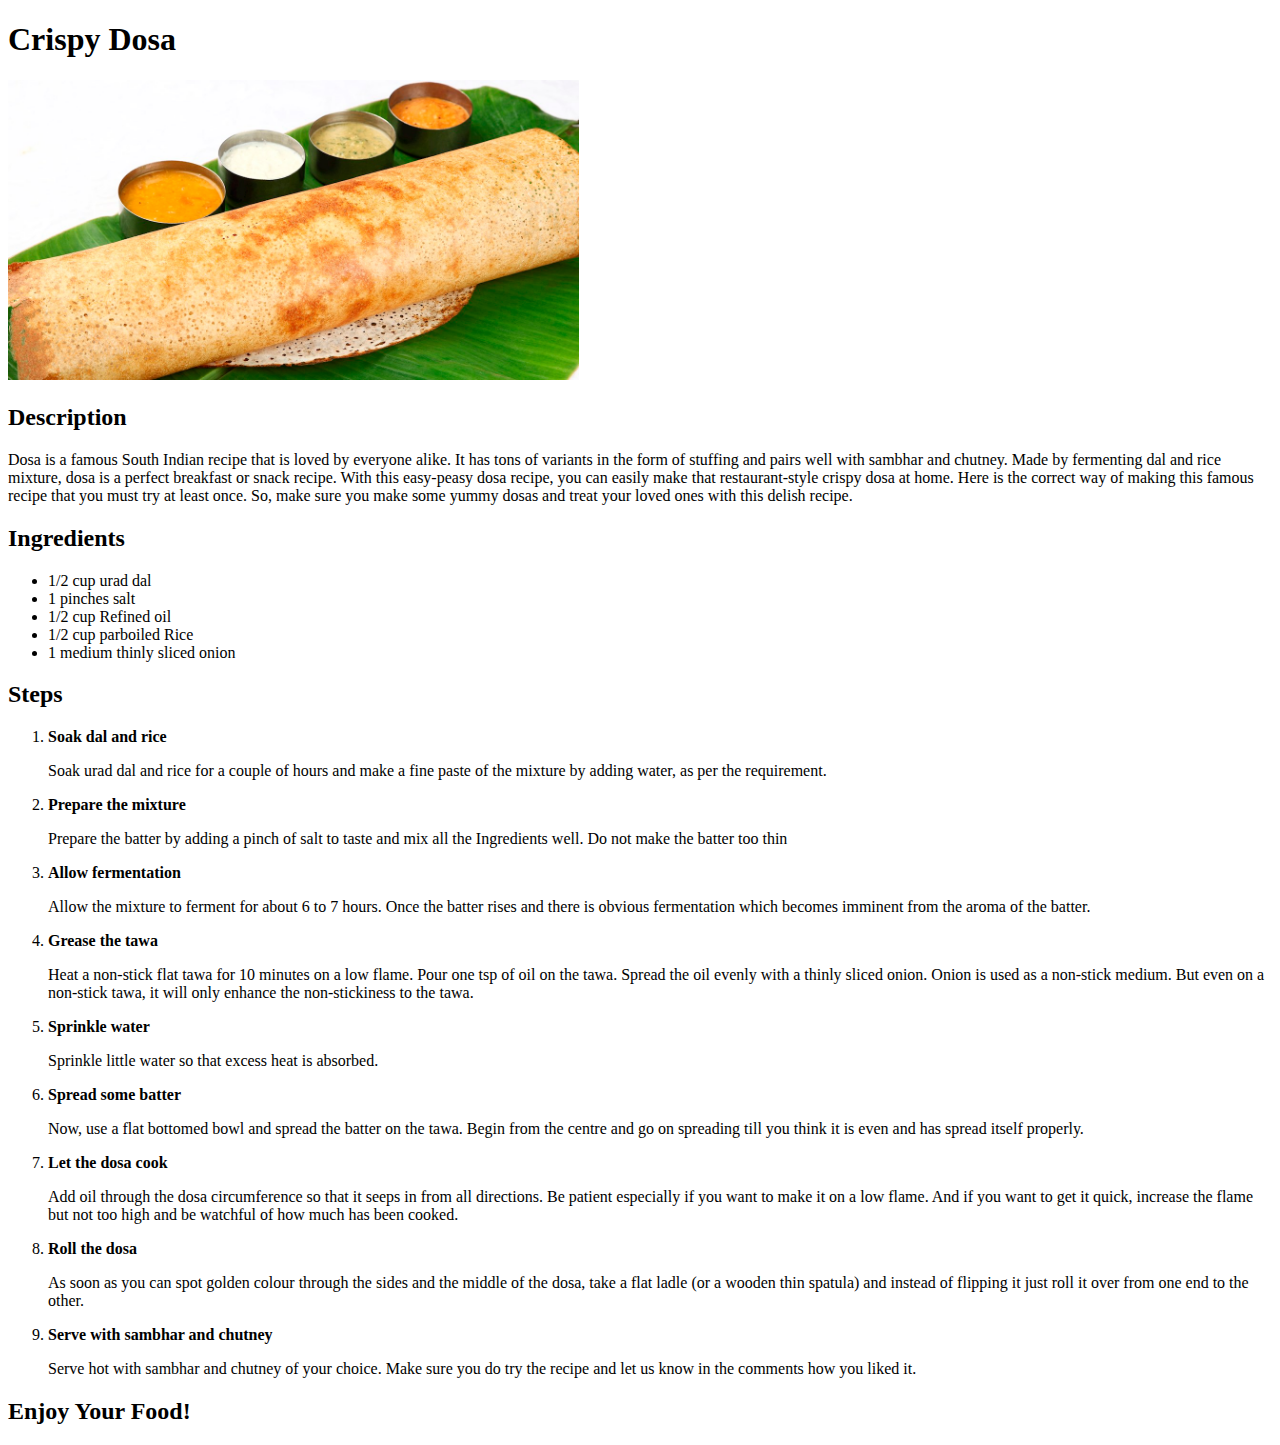
==== recipes/Dosa.html @ 3c5a605e "Create Dosa Page" ====
<!DOCTYPE html>
<html lang="en">
<head>
    <meta charset="UTF-8">
    <meta name="viewport" content="width=device-width, initial-scale=1.0">
    <title>Document</title>
</head>
<body>
    <h1>Crispy Dosa</h1>
    <img src="Dosa.jpg" alt="Dosa" height="300">
    <h2>Description</h2>
    <p>
        Dosa is a famous South Indian recipe that is loved by everyone alike. It has tons of variants in the form of stuffing and pairs well with sambhar and chutney. Made by fermenting dal and rice mixture, dosa is a perfect breakfast or snack recipe. With this easy-peasy dosa recipe, you can easily make that restaurant-style crispy dosa at home. Here is the correct way of making this famous recipe that you must try at least once. So, make sure you make some yummy dosas and treat your loved ones with this delish recipe.
    </p>
    <h2>Ingredients</h2>
    <ul>
        <li>1/2 cup urad dal</li>
        <li>1 pinches salt</li>
        <li>1/2 cup Refined oil</li>
        <li>1/2 cup parboiled Rice</li>
        <li>1 medium thinly sliced onion</li>
    </ul>
    <h2>Steps</h2>
    <ol>
        <li><strong>Soak dal and rice</strong>
            <p>
                Soak urad dal and rice for a couple of hours and make a fine paste of the mixture by adding water, as per the requirement.
            </p>
        </li>
        <li><strong>Prepare the mixture</strong>
            <p>
                Prepare the batter by adding a pinch of salt to taste and mix all the Ingredients well. Do not make the batter too thin
            </p>
        </li>
        <li><strong>Allow fermentation</strong>
            <p>
                Allow the mixture to ferment for about 6 to 7 hours. Once the batter rises and there is obvious fermentation which becomes imminent from the aroma of the batter.
            </p>
        </li>
        <li><strong>Grease the tawa</strong>
            <p>
                Heat a non-stick flat tawa for 10 minutes on a low flame. Pour one tsp of oil on the tawa. Spread the oil evenly with a thinly sliced onion. Onion is used as a non-stick medium. But even on a non-stick tawa, it will only enhance the non-stickiness to the tawa.
            </p>
        </li>
        <li><strong>Sprinkle water</strong>
            <p>
                Sprinkle little water so that excess heat is absorbed.
            </p>
        </li>
        <li><strong>Spread some batter</strong>
            <p>
                Now, use a flat bottomed bowl and spread the batter on the tawa. Begin from the centre and go on spreading till you think it is even and has spread itself properly.   
            </p>
        </li>
        <li><strong>Let the dosa cook</strong>
            <p>
                Add oil through the dosa circumference so that it seeps in from all directions. Be patient especially if you want to make it on a low flame. And if you want to get it quick, increase the flame but not too high and be watchful of how much has been cooked.
            </p>
        </li>
        <li><strong>Roll the dosa</strong>
            <p>
                As soon as you can spot golden colour through the sides and the middle of the dosa, take a flat ladle (or a wooden thin spatula) and instead of flipping it just roll it over from one end to the other.
            </p>
        </li>
        <li><strong>Serve with sambhar and chutney</strong>
            <p>
                Serve hot with sambhar and chutney of your choice. Make sure you do try the recipe and let us know in the comments how you liked it.
            </p>
        </li>
    </ol>
    <h2>Enjoy Your Food!</h2>
    
</body>
</html>
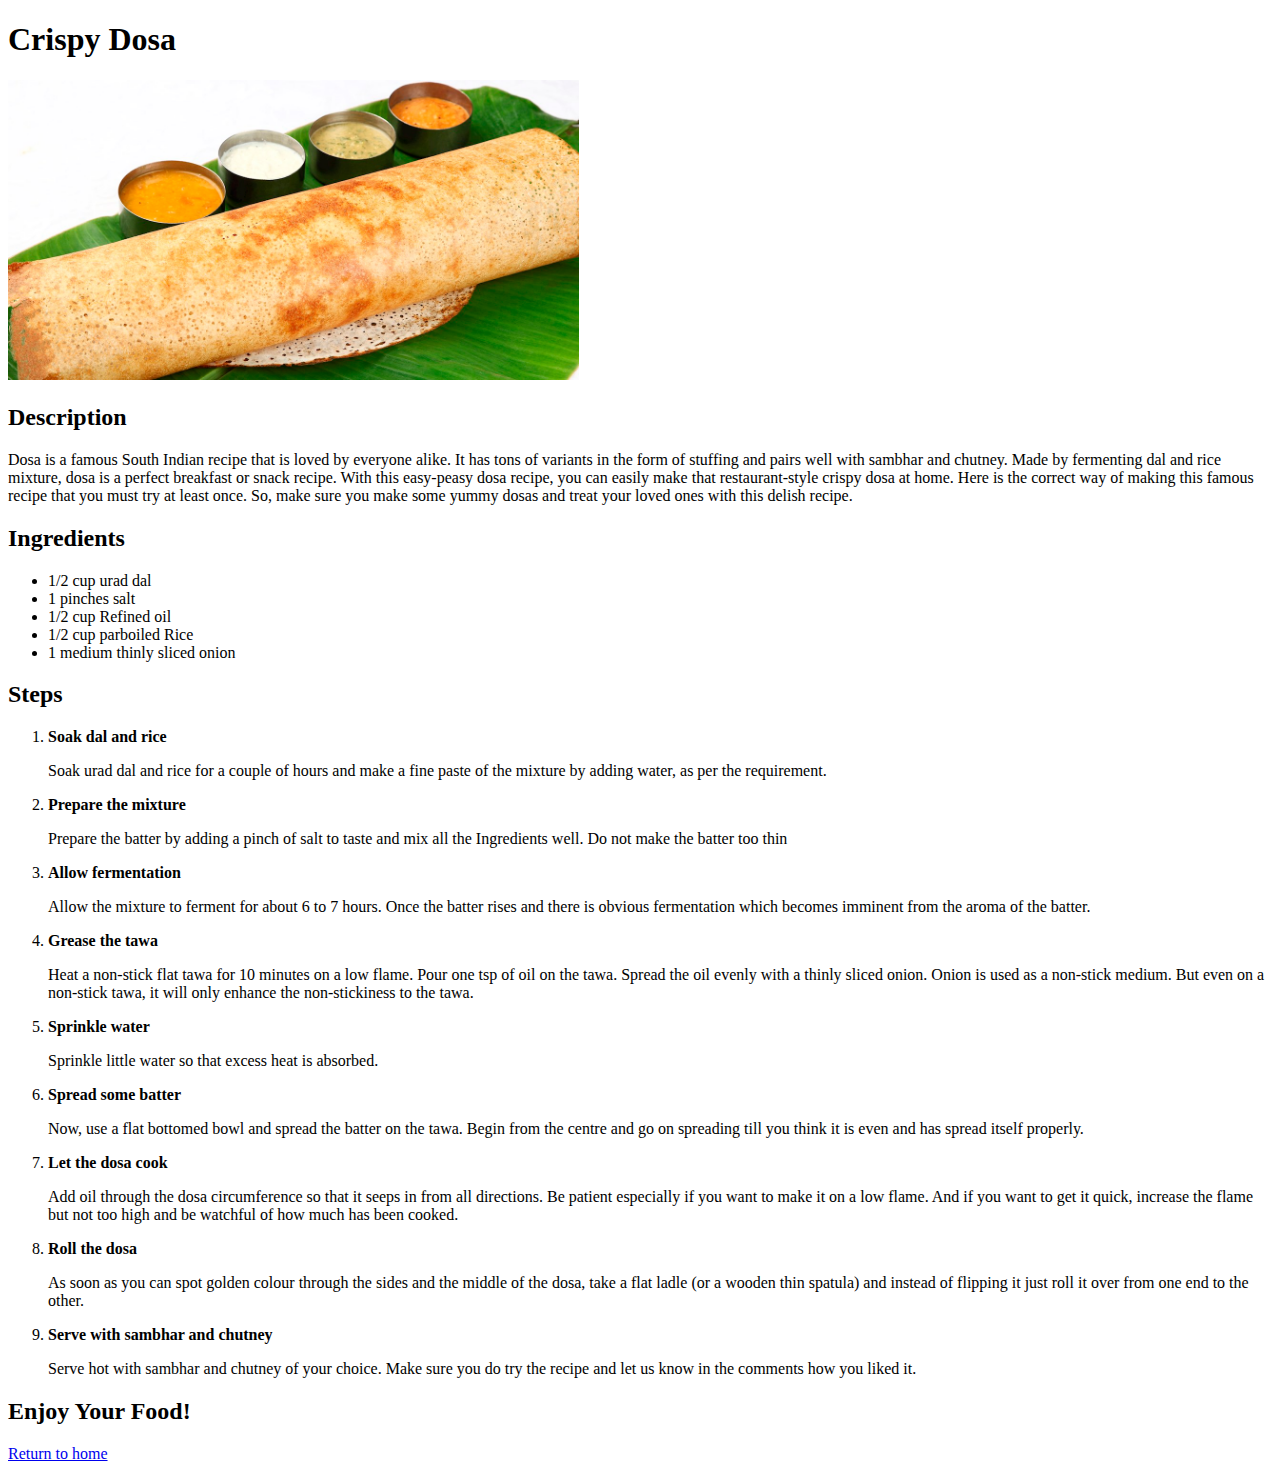
==== commit d17b4dbd: "Change MatarPaneer page Pizza page and Dosa page" ====
--- a/recipes/Dosa.html
+++ b/recipes/Dosa.html
@@ -69,6 +69,6 @@
         </li>
     </ol>
     <h2>Enjoy Your Food!</h2>
-    
+    <a href="../index.html">Return to home</a>
 </body>
 </html>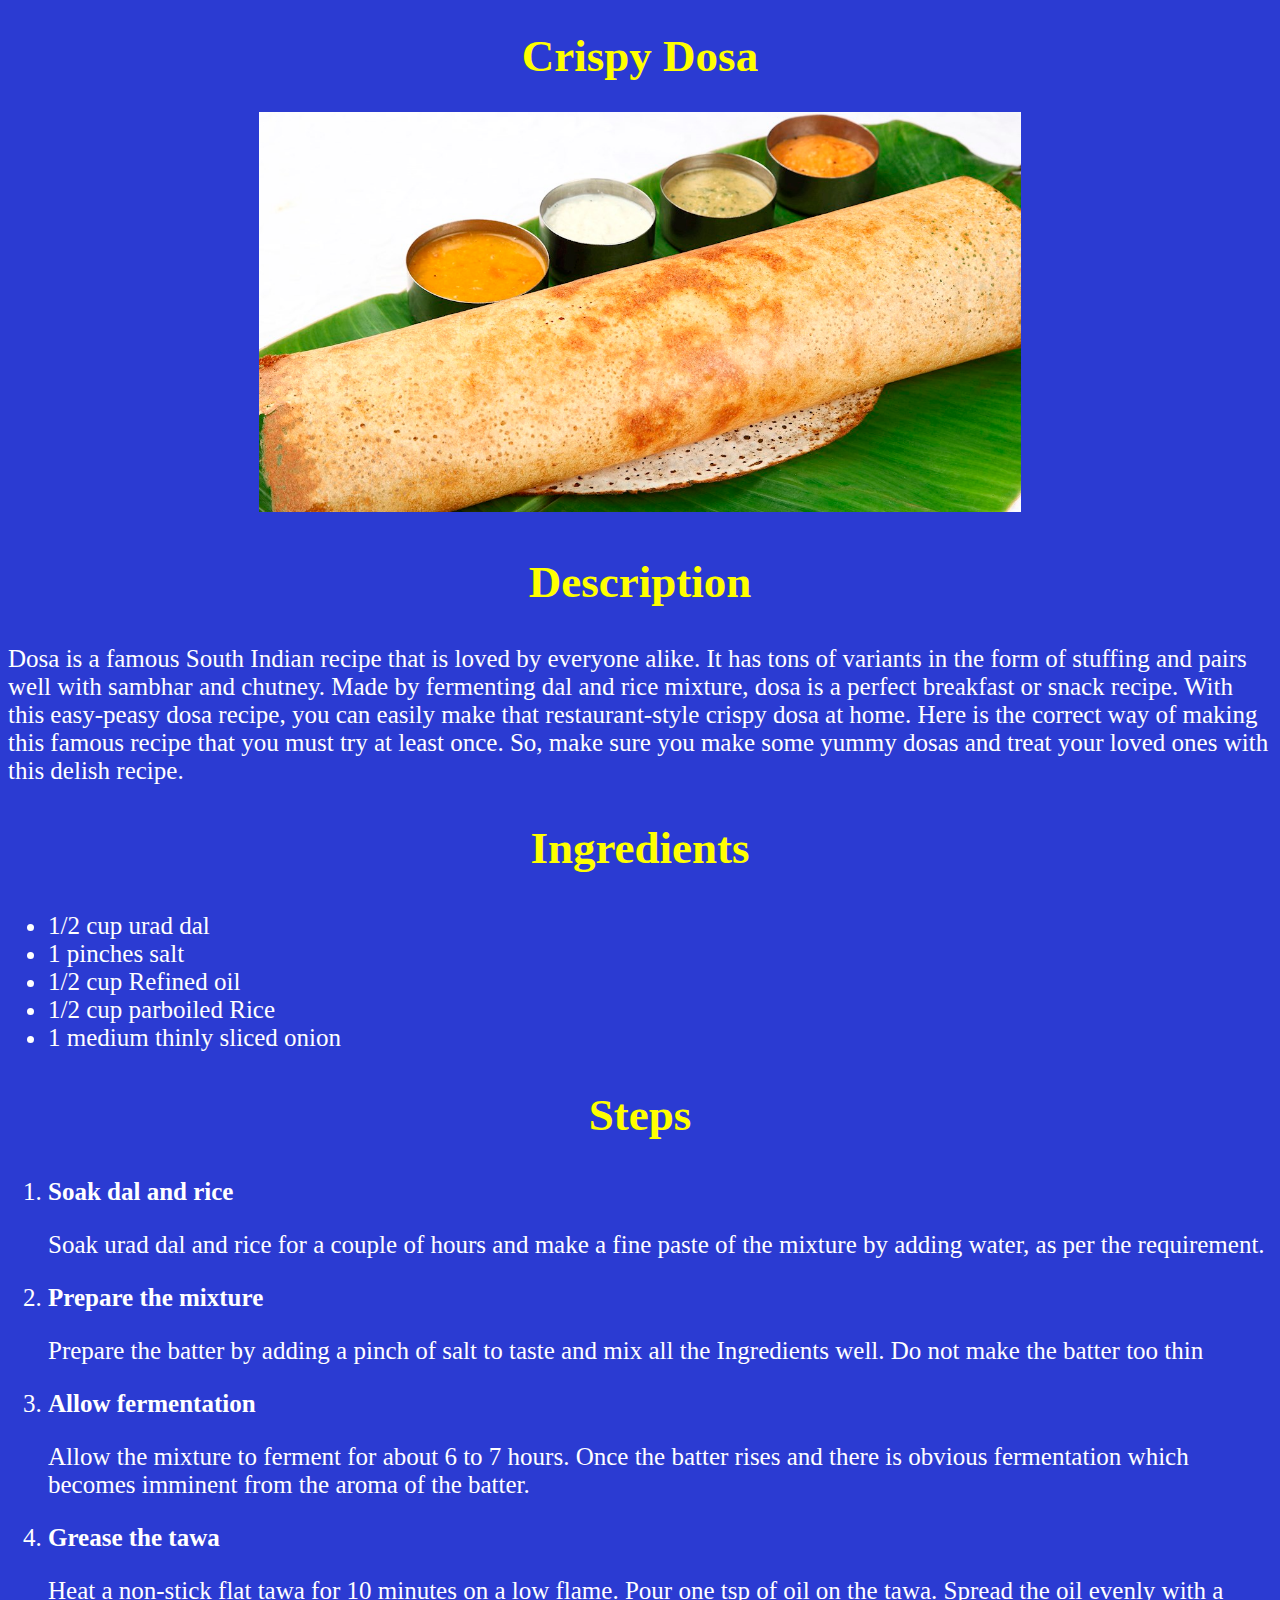
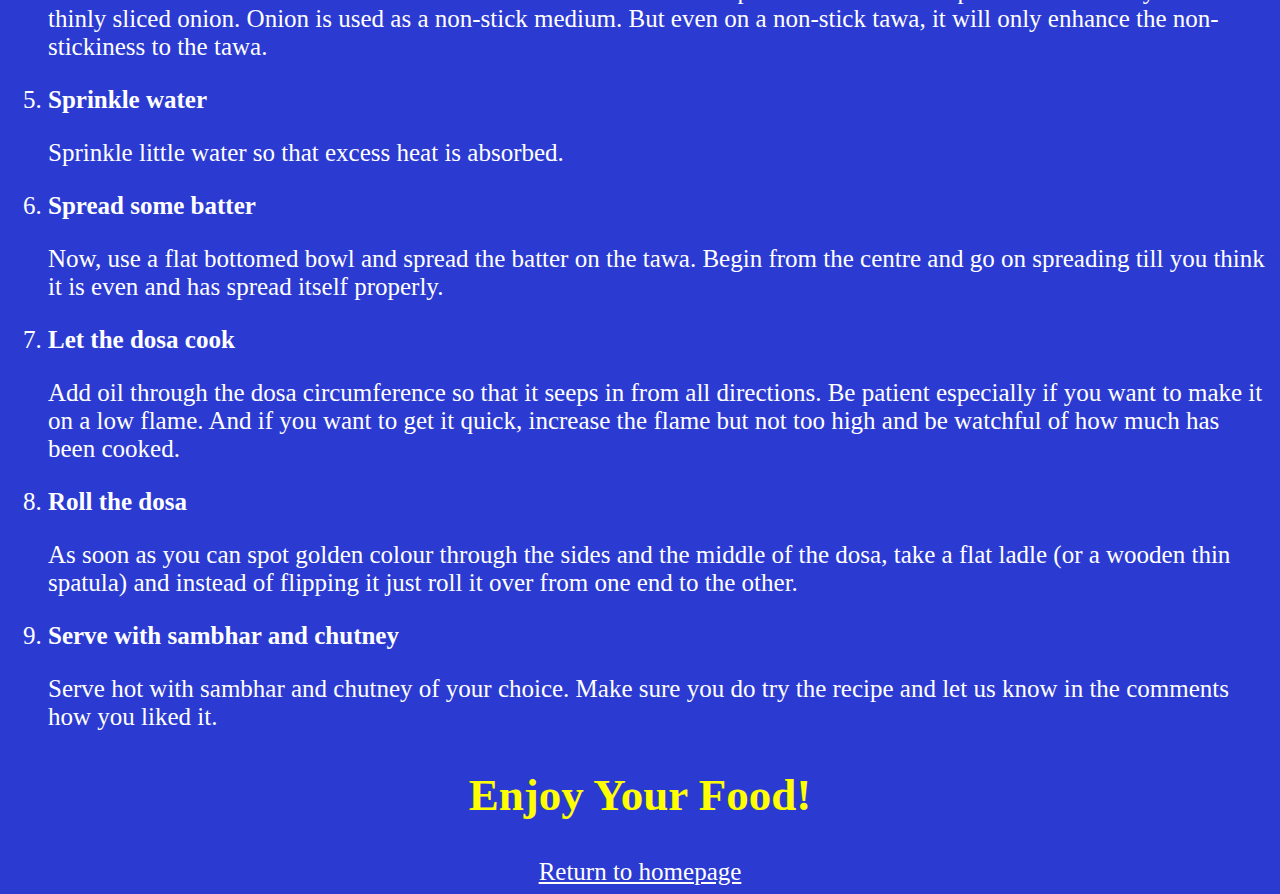
==== commit 286cb2ec: "Add CSS to the website" ====
--- a/recipes/Dosa.html
+++ b/recipes/Dosa.html
@@ -3,25 +3,28 @@
 <head>
     <meta charset="UTF-8">
     <meta name="viewport" content="width=device-width, initial-scale=1.0">
-    <title>Document</title>
+    <title>Dosa</title>
+    <link rel="stylesheet" href="../style.css">
 </head>
 <body>
-    <h1>Crispy Dosa</h1>
-    <img src="Dosa.jpg" alt="Dosa" height="300">
-    <h2>Description</h2>
-    <p>
+    <h1 class="head">Crispy Dosa</h1>
+    <div class="link page">
+    <img src="../images/Dosa.jpg" alt="Dosa" height="400">
+    </div>
+    <h2 class="head">Description</h2>
+    <p class="text">
         Dosa is a famous South Indian recipe that is loved by everyone alike. It has tons of variants in the form of stuffing and pairs well with sambhar and chutney. Made by fermenting dal and rice mixture, dosa is a perfect breakfast or snack recipe. With this easy-peasy dosa recipe, you can easily make that restaurant-style crispy dosa at home. Here is the correct way of making this famous recipe that you must try at least once. So, make sure you make some yummy dosas and treat your loved ones with this delish recipe.
     </p>
-    <h2>Ingredients</h2>
-    <ul>
+    <h2 class="head">Ingredients</h2>
+    <ul class="text">
         <li>1/2 cup urad dal</li>
         <li>1 pinches salt</li>
         <li>1/2 cup Refined oil</li>
         <li>1/2 cup parboiled Rice</li>
         <li>1 medium thinly sliced onion</li>
     </ul>
-    <h2>Steps</h2>
-    <ol>
+    <h2 class="head">Steps</h2>
+    <ol class="text">
         <li><strong>Soak dal and rice</strong>
             <p>
                 Soak urad dal and rice for a couple of hours and make a fine paste of the mixture by adding water, as per the requirement.
@@ -68,7 +71,9 @@
             </p>
         </li>
     </ol>
-    <h2>Enjoy Your Food!</h2>
-    <a href="../index.html">Return to home</a>
+    <h2 class="head">Enjoy Your Food!</h2>
+    <div class="link page">
+    <a class="link page" href="../index.html">Return to homepage</a>
+    </div>
 </body>
 </html>--- a/style.css
+++ b/style.css
@@ -0,0 +1,23 @@
+.head{
+    text-align: center;
+    color: yellow;
+    font-size: 45px;
+}
+
+*{
+    background-color: rgb(43, 59, 210);
+}
+
+.text{
+    color: white;
+    font-size: 25px;
+}
+
+.link{
+    color:white;
+    font-size: 25px;
+}
+
+.link.page{
+    text-align: center;
+}